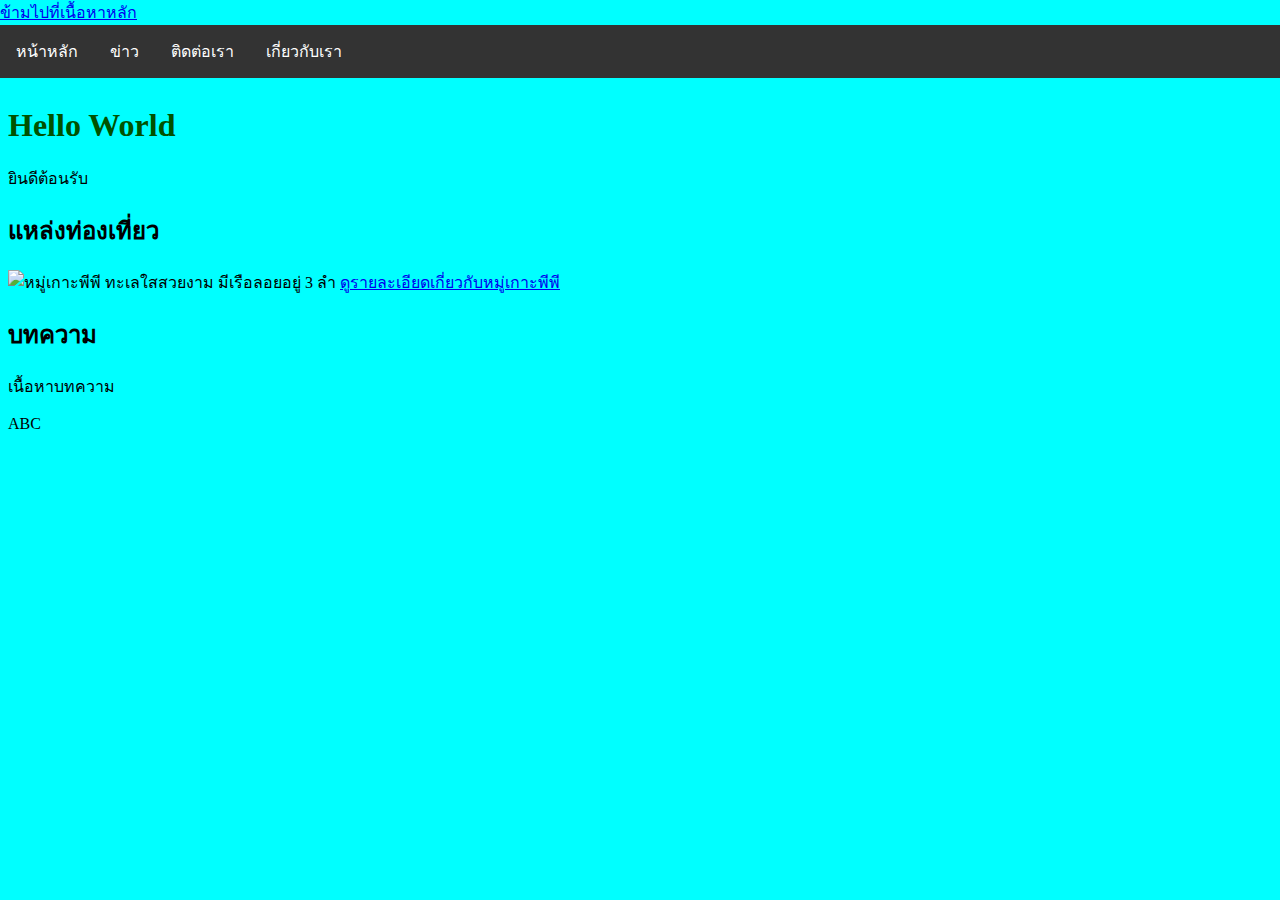
==== index.html @ 3fe42fdc "first commit" ====
<!DOCTYPE html>
<html lang="en">
  <head>
    <meta charset="UTF-8" />
    <meta http-equiv="X-UA-Compatible" content="IE=edge" />
    <meta name="viewport" content="width=device-width, initial-scale=1.0" />
    <title>create web accessibility for WCAG</title>
    <link rel="stylesheet" href="./style.css" />
  </head>
  <body>
    <header>
        <a href="#main"> ข้ามไปที่เนื้อหาหลัก </a>
      <nav>
        <ul>
          <li><a href="./home.html">หน้าหลัก</a></li>
          <li><a href="./news.html">ข่าว</a></li>
          <li><a href="./contact.html">ติดต่อเรา</a></li>
          <li><a href="./abouts.html">เกี่ยวกับเรา</a></li>
        </ul>
      </nav>
    </header>
    <main id="main">
      <h1 class="myText">Hello World</h1>
      <p>ยินดีต้อนรับ</p>
      <section>
        <h2>แหล่งท่องเที่ยว</h2>
        <div>
          <img
            src="https://melivecode.com/attractions/1.jpg"
            alt="หมู่เกาะพีพี ทะเลใสสวยงาม มีเรือลอยอยู่ 3 ลำ"
          />
          <a href="./abc.html">ดูรายละเอียดเกี่ยวกับหมู่เกาะพีพี</a>
        </div>
      </section>
      <section>
        <h2>บทความ</h2>
        <p>เนื้อหาบทความ</p>
      </section>
      <div role="button">ABC</div>
    </main>
  </body>
</html>
---- style.css ----
body {
  background-color: aqua;
  margin: 0;
}

main {
  padding: 8px;
}

.myText {
  color: #005200;
}

ul {
  list-style-type: none;
  margin: 0;
  padding: 0;
  overflow: hidden;
  background-color: #333;
}

li {
  float: left;
}

li a {
  display: block;
  color: white;
  text-align: center;
  padding: 14px 16px;
  text-decoration: none;
}

/* Change the link color to #111 (black) on hover */
li a:hover {
  background-color: #111;
}
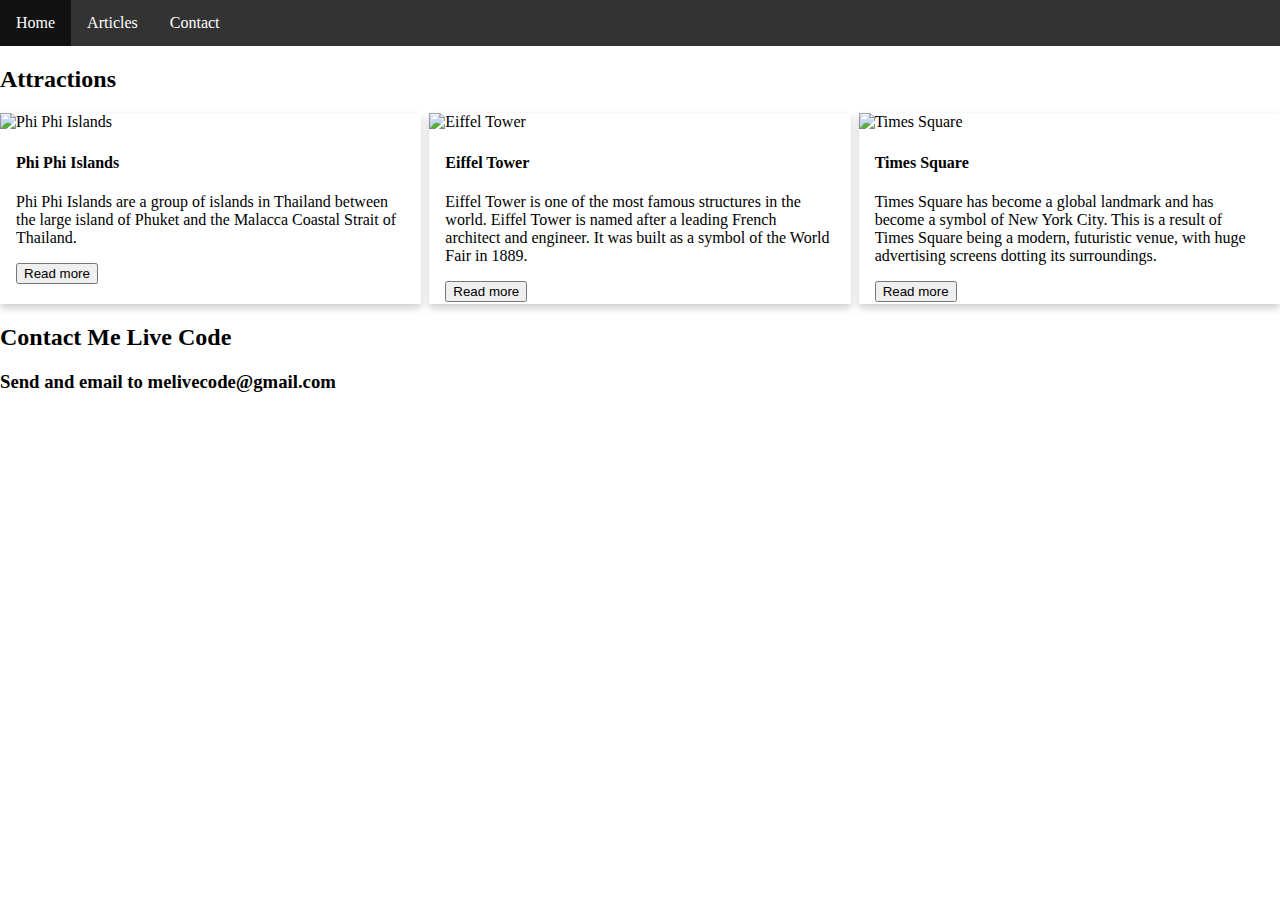
==== commit f2f778e6: "update file index and style" ====
--- a/index.html
+++ b/index.html
@@ -1,42 +1,62 @@
 <!DOCTYPE html>
 <html lang="en">
-  <head>
-    <meta charset="UTF-8" />
-    <meta http-equiv="X-UA-Compatible" content="IE=edge" />
-    <meta name="viewport" content="width=device-width, initial-scale=1.0" />
-    <title>create web accessibility for WCAG</title>
-    <link rel="stylesheet" href="./style.css" />
-  </head>
-  <body>
-    <header>
-        <a href="#main"> ข้ามไปที่เนื้อหาหลัก </a>
-      <nav>
-        <ul>
-          <li><a href="./home.html">หน้าหลัก</a></li>
-          <li><a href="./news.html">ข่าว</a></li>
-          <li><a href="./contact.html">ติดต่อเรา</a></li>
-          <li><a href="./abouts.html">เกี่ยวกับเรา</a></li>
-        </ul>
-      </nav>
-    </header>
-    <main id="main">
-      <h1 class="myText">Hello World</h1>
-      <p>ยินดีต้อนรับ</p>
-      <section>
-        <h2>แหล่งท่องเที่ยว</h2>
-        <div>
-          <img
-            src="https://melivecode.com/attractions/1.jpg"
-            alt="หมู่เกาะพีพี ทะเลใสสวยงาม มีเรือลอยอยู่ 3 ลำ"
-          />
-          <a href="./abc.html">ดูรายละเอียดเกี่ยวกับหมู่เกาะพีพี</a>
-        </div>
-      </section>
-      <section>
-        <h2>บทความ</h2>
-        <p>เนื้อหาบทความ</p>
-      </section>
-      <div role="button">ABC</div>
-    </main>
-  </body>
-</html>
+
+<head>
+  <meta charset="UTF-8">
+  <meta http-equiv="X-UA-Compatible" content="IE=edge">
+  <meta name="viewport" content="width=device-width, initial-scale=1.0">
+  <title>Me Live Code</title>
+  <link rel="stylesheet" href="style.css" />
+</head>
+
+<body>
+  <header>
+    <nav>
+      <ul>
+        <li><a href="./index.html">Home</a></li>
+        <li><a href="./articles.html">Articles</a></li>
+        <li><a href="./contact.html">Contact</a></li>
+      </ul>
+    </nav>
+  </header>
+  <main>
+    <section>
+      <h2>Attractions</h2>
+      <div class="grid-container">
+        <article class="card">
+          <img src="https://www.melivecode.com/attractions/1.jpg" alt="Phi Phi Islands" style="width:100%">
+          <div class="container">
+            <h4><b>Phi Phi Islands</b></h4>
+            <p>Phi Phi Islands are a group of islands in Thailand between the large island of Phuket and the Malacca
+              Coastal Strait of Thailand.</p>
+            <button aria-label="Press to read more about Phi Phi Islands">Read more</button>
+          </div>
+        </article>
+        <article class="card">
+          <img src="https://www.melivecode.com/attractions/2.jpg" alt="Eiffel Tower" style="width:100%">
+          <div class="container">
+            <h4><b>Eiffel Tower</b></h4>
+            <p>Eiffel Tower is one of the most famous structures in the world. Eiffel Tower is named after a leading
+              French architect and engineer. It was built as a symbol of the World Fair in 1889.</p>
+            <button aria-label="Press to read more about Phi Phi Islands">Read more</button>
+          </div>
+        </article>
+        <article class="card">
+          <img src="https://www.melivecode.com/attractions/3.jpg" alt="Times Square" style="width:100%">
+          <div class="container">
+            <h4><b>Times Square</b></h4>
+            <p>Times Square has become a global landmark and has become a symbol of New York City. This is a result of
+              Times Square being a modern, futuristic venue, with huge advertising screens dotting its surroundings.</p>
+            <button aria-label="Press to read more about Phi Phi Islands">Read more</button>
+          </div>
+        </article>
+      </div>
+    </section>
+    <section>
+      <h2>Contact Me Live Code</h2>
+      <h3>Send and email to melivecode@gmail.com</h3>
+    </section>
+  </main>
+</body>
+
+</html>--- a/style.css
+++ b/style.css
@@ -1,17 +1,8 @@
 body {
-  background-color: aqua;
   margin: 0;
 }
 
-main {
-  padding: 8px;
-}
-
-.myText {
-  color: #005200;
-}
-
-ul {
+nav>ul {
   list-style-type: none;
   margin: 0;
   padding: 0;
@@ -19,11 +10,11 @@
   background-color: #333;
 }
 
-li {
+nav>ul>li {
   float: left;
 }
 
-li a {
+nav>ul>li>a {
   display: block;
   color: white;
   text-align: center;
@@ -31,7 +22,40 @@
   text-decoration: none;
 }
 
-/* Change the link color to #111 (black) on hover */
-li a:hover {
+nav>ul>li a:hover {
   background-color: #111;
 }
+
+.card {
+  /* Add shadows to create the "card" effect */
+  box-shadow: 0 4px 8px 0 rgba(0, 0, 0, 0.2);
+  transition: 0.3s;
+}
+
+/* On mouse-over, add a deeper shadow */
+.card:hover {
+  box-shadow: 0 8px 16px 0 rgba(0, 0, 0, 0.2);
+}
+
+/* Add some padding inside the card container */
+.container {
+  padding: 2px 16px;
+}
+
+.grid-container {
+  display: grid;
+  grid-column-gap: 0.5rem;
+  grid-row-gap: 0.5rem;
+}
+
+@media (min-width: 576px) {
+  .grid-container {
+    grid-template-columns: repeat(1, 1fr);
+  }
+}
+
+@media (min-width: 992px) {
+  .grid-container {
+    grid-template-columns: repeat(3, 1fr);
+  }
+}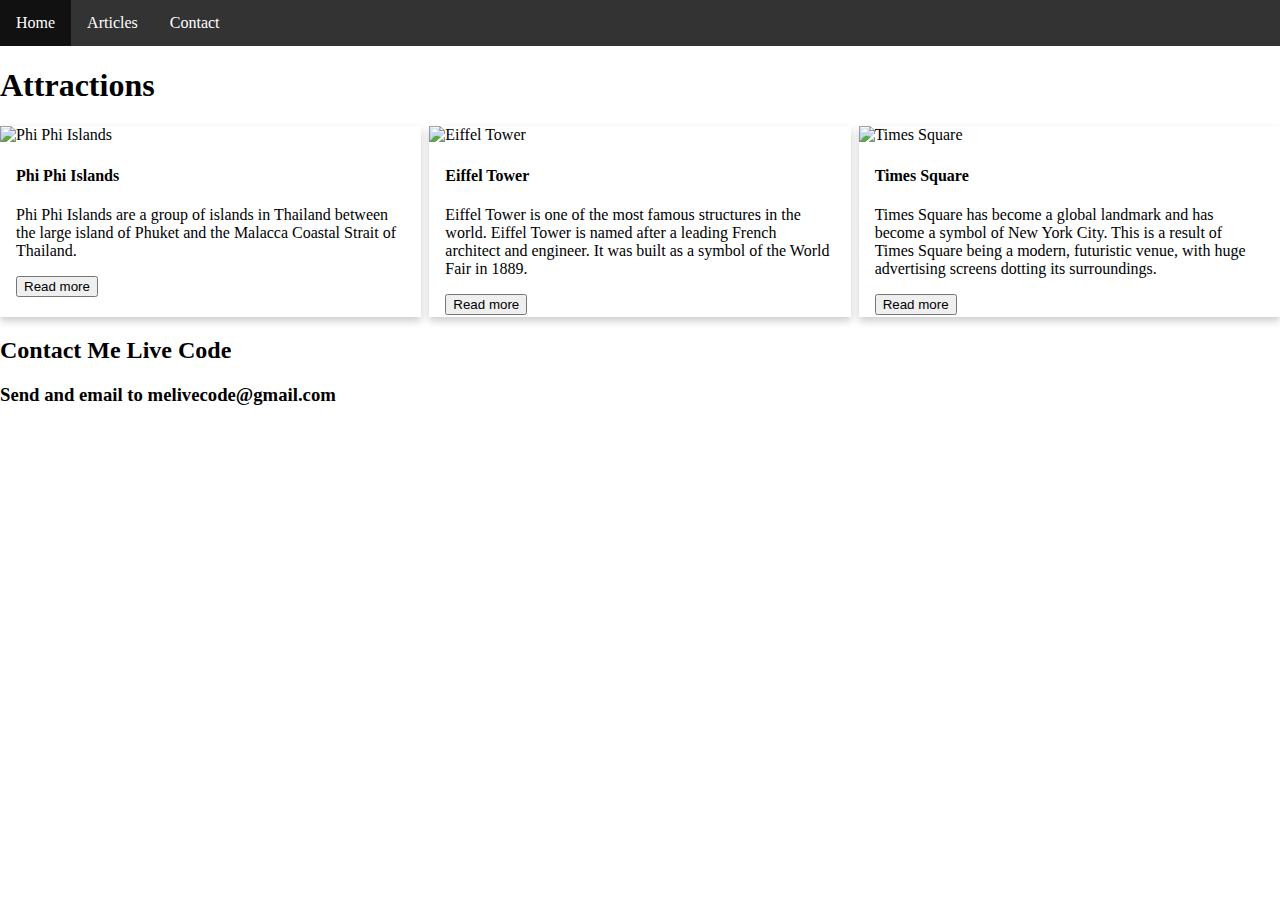
==== commit 643ffa4d: "chang tag b to strong" ====
--- a/index.html
+++ b/index.html
@@ -21,12 +21,12 @@
   </header>
   <main>
     <section>
-      <h2>Attractions</h2>
+      <h1>Attractions</h1>
       <div class="grid-container">
         <article class="card">
           <img src="https://www.melivecode.com/attractions/1.jpg" alt="Phi Phi Islands" style="width:100%">
           <div class="container">
-            <h4><b>Phi Phi Islands</b></h4>
+            <h4><strong>Phi Phi Islands</strong></h4>
             <p>Phi Phi Islands are a group of islands in Thailand between the large island of Phuket and the Malacca
               Coastal Strait of Thailand.</p>
             <button aria-label="Press to read more about Phi Phi Islands">Read more</button>
@@ -35,7 +35,7 @@
         <article class="card">
           <img src="https://www.melivecode.com/attractions/2.jpg" alt="Eiffel Tower" style="width:100%">
           <div class="container">
-            <h4><b>Eiffel Tower</b></h4>
+            <h4><strong>Eiffel Tower</strong></h4>
             <p>Eiffel Tower is one of the most famous structures in the world. Eiffel Tower is named after a leading
               French architect and engineer. It was built as a symbol of the World Fair in 1889.</p>
             <button aria-label="Press to read more about Phi Phi Islands">Read more</button>
@@ -44,7 +44,7 @@
         <article class="card">
           <img src="https://www.melivecode.com/attractions/3.jpg" alt="Times Square" style="width:100%">
           <div class="container">
-            <h4><b>Times Square</b></h4>
+            <h4><strong>Times Square</strong></h4>
             <p>Times Square has become a global landmark and has become a symbol of New York City. This is a result of
               Times Square being a modern, futuristic venue, with huge advertising screens dotting its surroundings.</p>
             <button aria-label="Press to read more about Phi Phi Islands">Read more</button>
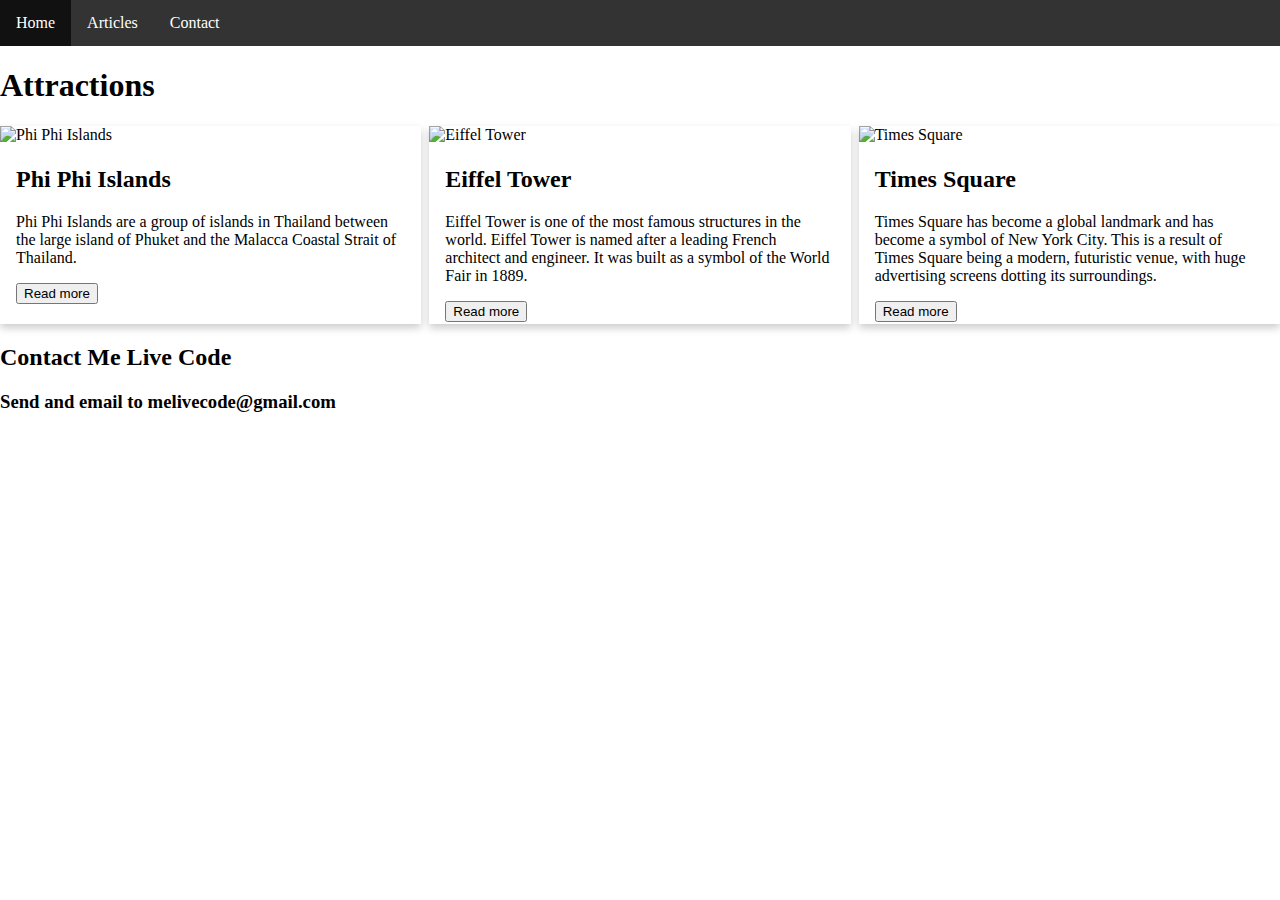
==== commit 18db77df: "อัพเดทแท๊ก h4 เป็น h2" ====
--- a/index.html
+++ b/index.html
@@ -5,7 +5,7 @@
   <meta charset="UTF-8">
   <meta http-equiv="X-UA-Compatible" content="IE=edge">
   <meta name="viewport" content="width=device-width, initial-scale=1.0">
-  <title>Me Live Code</title>
+  <title>Chaiwat update web for accessibility</title>
   <link rel="stylesheet" href="style.css" />
 </head>
 
@@ -26,7 +26,7 @@
         <article class="card">
           <img src="https://www.melivecode.com/attractions/1.jpg" alt="Phi Phi Islands" style="width:100%">
           <div class="container">
-            <h4><strong>Phi Phi Islands</strong></h4>
+            <h2><strong>Phi Phi Islands</strong></h2>
             <p>Phi Phi Islands are a group of islands in Thailand between the large island of Phuket and the Malacca
               Coastal Strait of Thailand.</p>
             <button aria-label="Press to read more about Phi Phi Islands">Read more</button>
@@ -35,7 +35,7 @@
         <article class="card">
           <img src="https://www.melivecode.com/attractions/2.jpg" alt="Eiffel Tower" style="width:100%">
           <div class="container">
-            <h4><strong>Eiffel Tower</strong></h4>
+            <h2><strong>Eiffel Tower</strong></h2>
             <p>Eiffel Tower is one of the most famous structures in the world. Eiffel Tower is named after a leading
               French architect and engineer. It was built as a symbol of the World Fair in 1889.</p>
             <button aria-label="Press to read more about Phi Phi Islands">Read more</button>
@@ -44,7 +44,7 @@
         <article class="card">
           <img src="https://www.melivecode.com/attractions/3.jpg" alt="Times Square" style="width:100%">
           <div class="container">
-            <h4><strong>Times Square</strong></h4>
+            <h2><strong>Times Square</strong></h2>
             <p>Times Square has become a global landmark and has become a symbol of New York City. This is a result of
               Times Square being a modern, futuristic venue, with huge advertising screens dotting its surroundings.</p>
             <button aria-label="Press to read more about Phi Phi Islands">Read more</button>
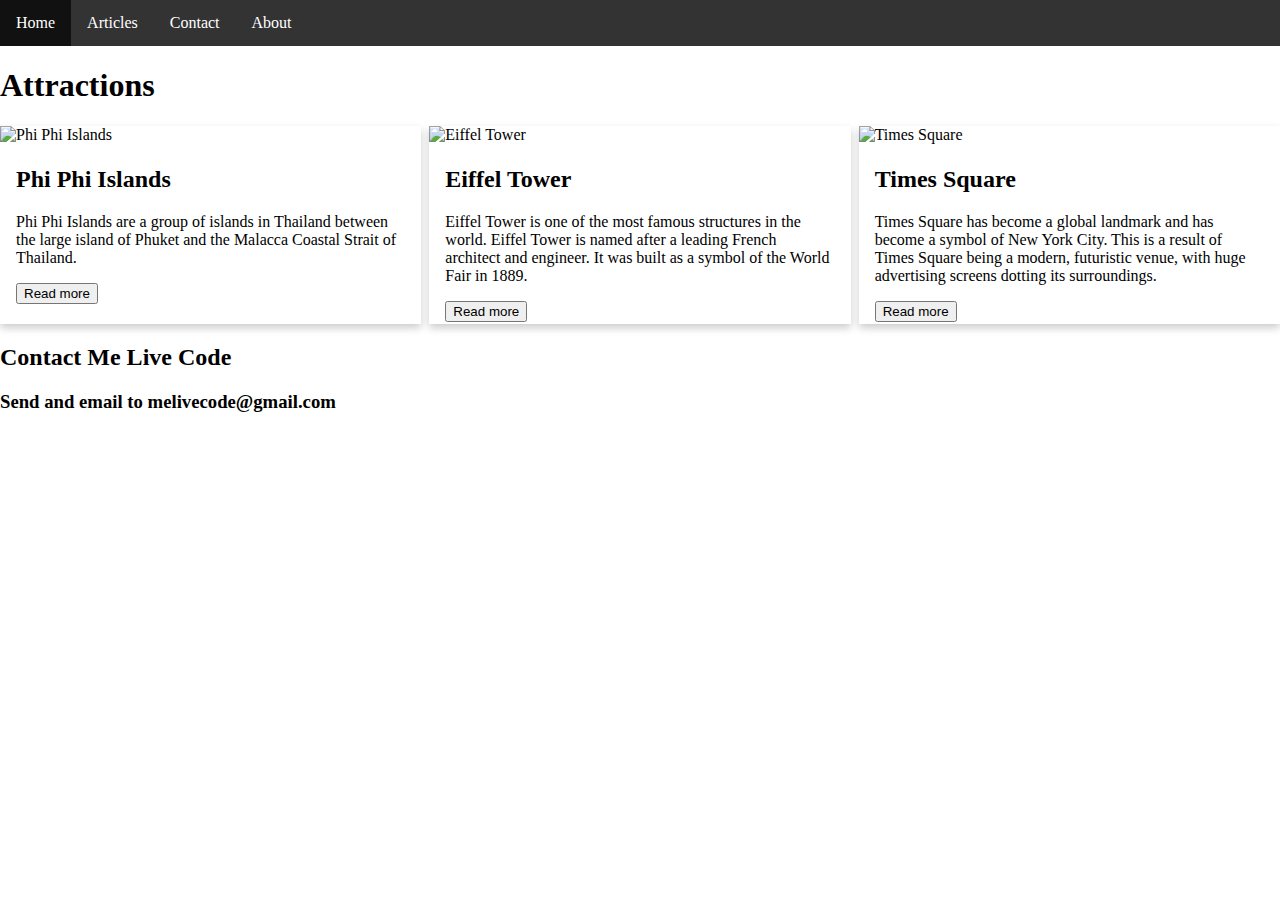
==== commit 5be90a7d: "สร้างหน้าเพิ่มเติมจาก chatGPT" ====
--- a/index.html
+++ b/index.html
@@ -16,6 +16,7 @@
         <li><a href="./index.html">Home</a></li>
         <li><a href="./articles.html">Articles</a></li>
         <li><a href="./contact.html">Contact</a></li>
+        <li><a href="./about.html">About</a></li>
       </ul>
     </nav>
   </header>
